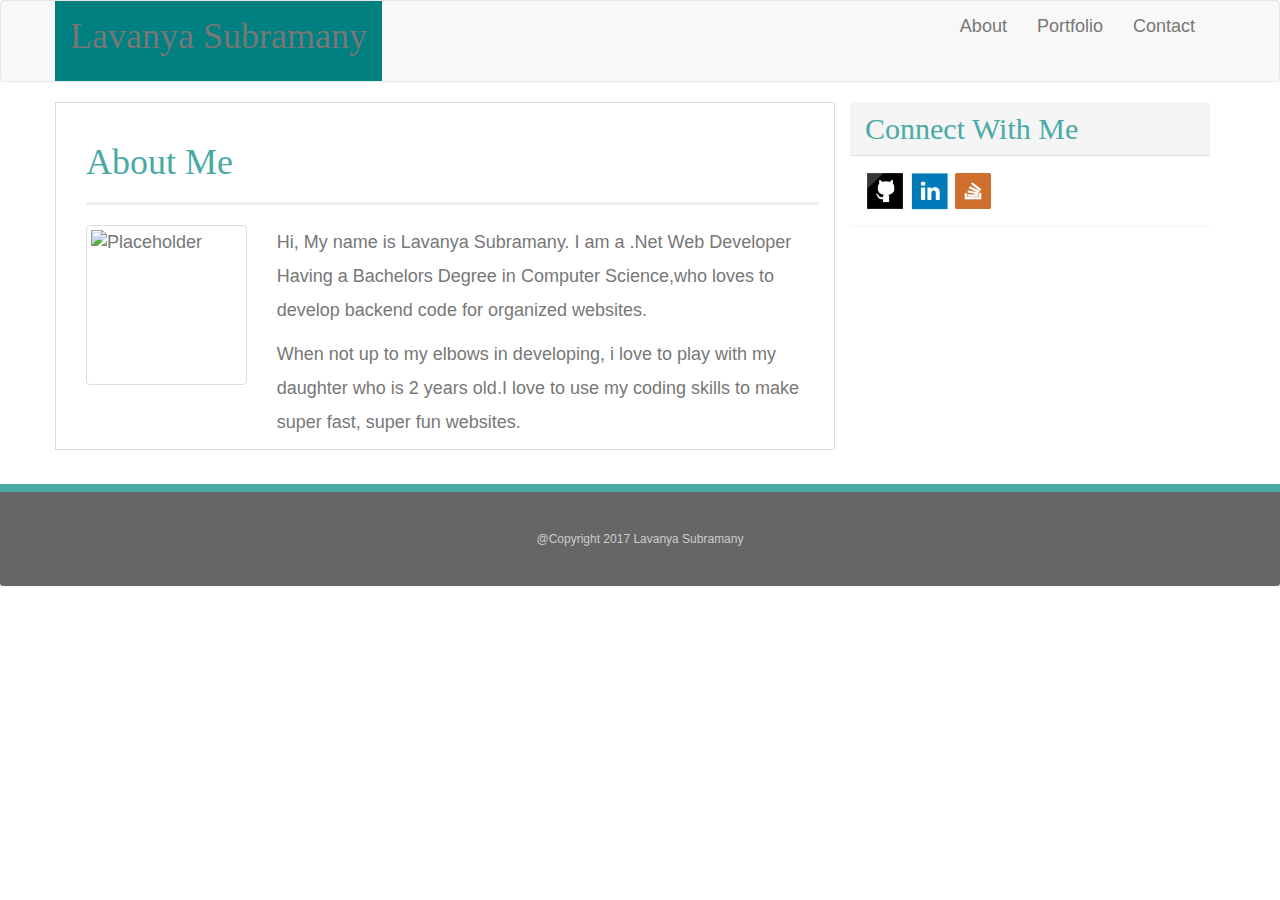
==== index.html @ 01e890f9 "my first submit" ====
<!DOCTYPE html>
<html lang="en-us">

<head>

  <meta charset="UTF-8">
  <meta name="viewport" content="width=device-width, initial-scale=1">

  <title>About | Bootstrap</title>

  <!-- Bootstrap CDN -->
  <link rel="stylesheet" href="https://maxcdn.bootstrapcdn.com/bootstrap/3.3.6/css/bootstrap.min.css">
  <link rel="stylesheet" href="assets/css/style1.css">

</head>

<body>
<div class="wrapper">
  <!-- NAVIGATION ELEMENT  -->
  <nav class="navbar navbar-default">
    <div class="container">
      <div class="navbar-header">
        <a class="navbar-brand" href="#">Lavanya Subramany</a>
      </div>
      <div class="collapse navbar-collapse" id="bs-example-navbar-collapse-1">
        <ul class="nav navbar-nav navbar-right">
          <li><a href="#">About</a></li>
          <li><a href="portfolio.html">Portfolio</a></li>
          <li><a href="contact.html">Contact</a></li>
        </ul>
      </div>
    </div>
  </nav>
  <!-- NAVIGATION ENDS  -->

  <!-- BEGIN BODY  -->
  <div class="container">
    <!--BODY ROW BEGIN  -->
    <div class="row">
      <!-- LEFT HAND SIDE CONTENT  -->
      <div class="col-md-8 main-content">
        <!-- FULL WIDTH HEADLINE TAG  -->
        <div class="page-header">
          <h1>About Me</h1>
        </div>
        <!-- END FULL WIDTH HEADLINE TAG -->
        <!-- BEGIN TWO COLUMN ROW  -->
        <div class="row">
          <!-- LEFT HAND IMAGE  -->
          <div class="col-md-3">
            <img id=bio-image src="assets/images/Lavanya_Profile.JPG" alt="Placeholder" class="img-thumbnail" height="180px" width="180px">
          </div>
          <!-- END LEFT HAND IMAGE  -->

          <!-- BEGIN RIGHT HAND SIDE PARAGRAPH  -->
          <div class="col-md-9">
            <p>Hi, My name is Lavanya Subramany. I am a .Net Web Developer Having a Bachelors Degree in Computer Science,who loves to develop backend code for organized websites.</p>
<p>When not up to my elbows in developing, i love to play with my daughter who is 2 years old.I love to use my coding skills to make super fast, super fun websites.</p>
          </div>
          <!-- END RIGHT HAND SIDE PARAGRAPH  -->
        </div>
        <!-- END ROW THAT THESE COLUMNS ARE IN  -->
      </div>
      <!-- END LEFT HAND SIDE CONTENT  -->


      <!--BEGIN RIGHT HAND SIDE CONTENT AKA PANEL  -->
      <div class="col-md-4">
        <div class="panel panel-default">
          <div class="panel-heading">
            <h1 class="panel-title panelText">Connect With Me</h1>
          </div>
          <div class="panel-body">
            <a href="https://github.com/"><img src="assets/images/github_logo.png" alt="gitHub logo" height="40px" width="40px" ></a>
<a href="https://www.linkedin.com/feed/"><img src="assets/images/linkedin_logo.png" alt="LinkedIn logo" height="40px" width="40px"></a>
<a href="https://stackoverflow.com/users/8305348/lavanya128"><img src="assets/images/stackoverflow_logo.png" alt="StackoverFlow logo" height="36px" width="36px" ></a>
          </div>
        </div>
      </div>
      <!-- END RIGHT HAND SIDE CONTENT  -->

    </div>
    <!--BODY ROW END  -->
  </div>
  <div class="push"></div>
</div>

<br>
  <!--END BODY  -->
<div class="panel panel-default">
  <div class="panel-footer footer">@Copyright 2017 Lavanya Subramany</div>
</div>


  <!-- jQuery CDN -->
  <script src="https://ajax.googleapis.com/ajax/libs/jquery/1.11.3/jquery.min.js"></script>

  <!-- Bootstrap JavaScript CDN -->
  <script src="https://maxcdn.bootstrapcdn.com/bootstrap/3.3.7/js/bootstrap.min.js"></script>
</body>

</html>
---- assets/css/style1.css ----
body {
  font-family: Arial, "Helvetica Neue", Helvetica, sans-serif;
  font-size: 18px;
  line-height: 34px;
  color: #777;
  background: url("assets/images/concrete_seamless.png");
  height: 100%;
}

.main-content{
	border: 1px solid #ddd;
	background-color: white;
}

.navbar-brand{
	background-color: teal;
	font-family:'Georgia', Times, 'Times New Roman', serif;
	height: 80px;
	font-size: 36px;
	padding-top: 25px;
	content: #777;
}

h1{
    color: #4aaaa5;
	font-family:'Georgia', Times, 'Times New Roman', serif;
	border-bottom: 10px;
}

.page-header{
	border-bottom: 3px solid #eee;
}

.panelText{
	color: #4aaaa5;
	font-family:'Georgia', Times, 'Times New Roman', serif;
	font-size: 30px;
}

.panel
{
	border: 0px;
}

#bio-image{
	float: left;
	margin-right: 20px;
	}

	.work {
  position: relative;
  float: left;
  width: 274px;
  margin: 20px 0 25px;
  overflow: auto;
}

.work:nth-child(even) {
  margin-right: 40px;
}

.work img {
  width: 100%;
  border: 0 none;
  opacity: 0.8;
}

.work h3 {
  position: absolute;
  bottom: 20px;
  width: 100%;
  padding: 15px;
  margin-bottom: 0;
  font-weight: 300;
  line-height: 30px;
  color: #fff;
  text-align: center;
  background: #4aaaa5;
  border-bottom: 0;
}

.btn{
	margin-bottom: 30px;
	background-color: teal;
	padding-left: 30px;
	padding-right: 30px;
}

.main-content
{
	padding-left: 30px;
}

.wrapper {
  height: auto !important;
  height: 100%;
  min-height: 100%;
  margin: 0 auto -105px;
}

footer,
.push {
  height: 105px;
}

.footer{
	padding: 30px 0;
  clear: both;
  font-size: 12px;
  color: #fff;
  color: #ccc;
  text-align: center;
  background: #666;
  border-top: 8px solid #4aaaa5;
   
  }
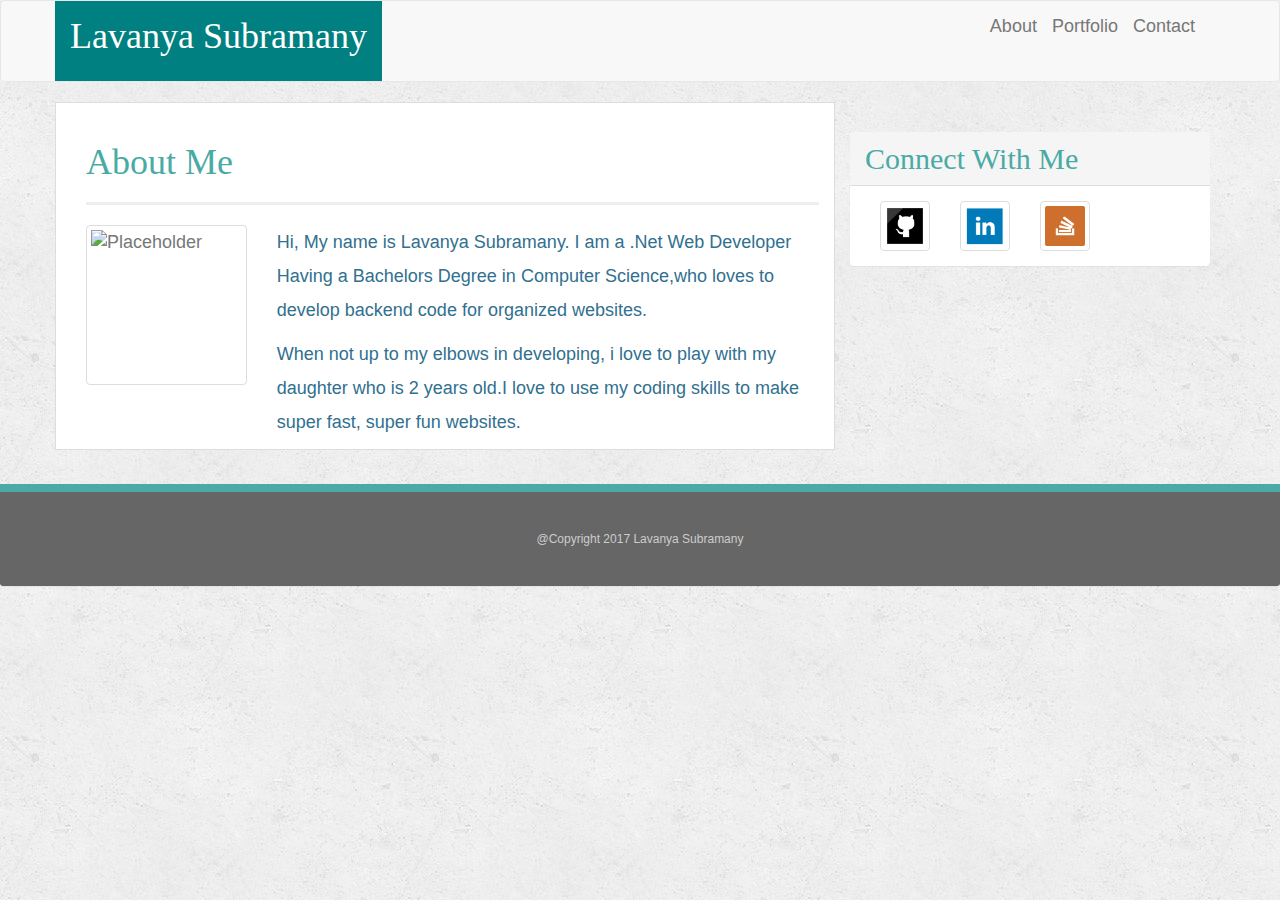
==== commit 2c10859e: "still working" ====
--- a/index.html
+++ b/index.html
@@ -20,13 +20,13 @@
   <nav class="navbar navbar-default">
     <div class="container">
       <div class="navbar-header">
-        <a class="navbar-brand" href="#">Lavanya Subramany</a>
+        <a class="navbar-brand navbar-brand1" href="#">Lavanya Subramany</a>
       </div>
       <div class="collapse navbar-collapse" id="bs-example-navbar-collapse-1">
         <ul class="nav navbar-nav navbar-right">
-          <li><a href="#">About</a></li>
-          <li><a href="portfolio.html">Portfolio</a></li>
-          <li><a href="contact.html">Contact</a></li>
+          <li><a class="navbar-brand" href="#">About</a></li>
+          <li><a class="navbar-brand" href="portfolio.html">Portfolio</a></li>
+          <li><a class="navbar-brand" href="contact.html">Contact</a></li>
         </ul>
       </div>
     </div>
@@ -54,8 +54,8 @@
 
           <!-- BEGIN RIGHT HAND SIDE PARAGRAPH  -->
           <div class="col-md-9">
-            <p>Hi, My name is Lavanya Subramany. I am a .Net Web Developer Having a Bachelors Degree in Computer Science,who loves to develop backend code for organized websites.</p>
-<p>When not up to my elbows in developing, i love to play with my daughter who is 2 years old.I love to use my coding skills to make super fast, super fun websites.</p>
+            <p class="text-info">Hi, My name is Lavanya Subramany. I am a .Net Web Developer Having a Bachelors Degree in Computer Science,who loves to develop backend code for organized websites.</p>
+<p class="text-info">When not up to my elbows in developing, i love to play with my daughter who is 2 years old.I love to use my coding skills to make super fast, super fun websites.</p>
           </div>
           <!-- END RIGHT HAND SIDE PARAGRAPH  -->
         </div>
@@ -71,9 +71,9 @@
             <h1 class="panel-title panelText">Connect With Me</h1>
           </div>
           <div class="panel-body">
-            <a href="https://github.com/"><img src="assets/images/github_logo.png" alt="gitHub logo" height="40px" width="40px" ></a>
-<a href="https://www.linkedin.com/feed/"><img src="assets/images/linkedin_logo.png" alt="LinkedIn logo" height="40px" width="40px"></a>
-<a href="https://stackoverflow.com/users/8305348/lavanya128"><img src="assets/images/stackoverflow_logo.png" alt="StackoverFlow logo" height="36px" width="36px" ></a>
+            <a class="navbar-brand" href="https://github.com/"><img class="img-thumbnail" src="assets/images/github_logo.png" alt="gitHub logo" height="50px" width="50px" ></a>
+<a class="navbar-brand" href="https://www.linkedin.com/feed/"><img class="img-thumbnail" src="assets/images/linkedin_logo.png" alt="LinkedIn logo" height="50px" width="50px"></a>
+<a class="navbar-brand" href="https://stackoverflow.com/users/8305348/lavanya128"><img class="img-thumbnail" src="assets/images/stackoverflow_logo.png" alt="StackoverFlow logo" height="50px" width="50px" ></a>
           </div>
         </div>
       </div>
--- a/assets/css/style1.css
+++ b/assets/css/style1.css
@@ -3,7 +3,7 @@
   font-size: 18px;
   line-height: 34px;
   color: #777;
-  background: url("assets/images/concrete_seamless.png");
+  background: url("../images/concrete_seamless.png");
   height: 100%;
 }
 
@@ -12,7 +12,7 @@
 	background-color: white;
 }
 
-.navbar-brand{
+.navbar-brand1{
 	background-color: teal;
 	font-family:'Georgia', Times, 'Times New Roman', serif;
 	height: 80px;
@@ -61,8 +61,7 @@
 
 .work img {
   width: 100%;
-  border: 0 none;
-  opacity: 0.8;
+    opacity: 0.8;
 }
 
 .work h3 {
@@ -115,3 +114,27 @@
    
   }
 
+  .navbar-default .navbar-brand
+  {
+    color: white;
+  }
+
+  .panel-body{
+    padding-top: 0;
+    padding-bottom: 30px;
+  }
+
+  .col-md-4{
+    margin-top: 30px;
+    margin-left: 0;
+      }
+
+  .col-md-5{
+    margin-top: 30px;
+    margin-left: 0;
+      }
+
+  .col-md-7
+  {float: left;
+  }
+
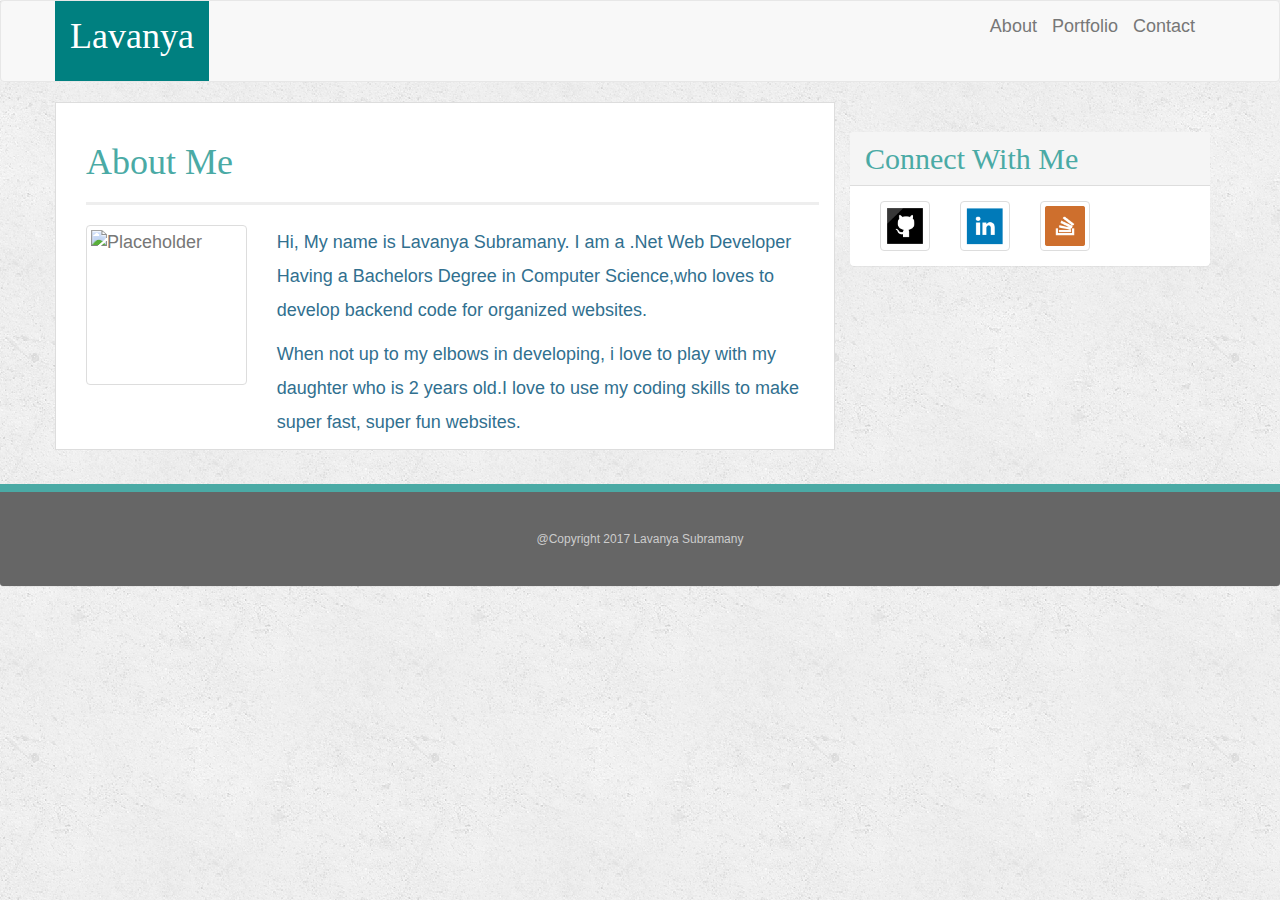
==== commit c6b7f951: "adding to readmes" ====
--- a/index.html
+++ b/index.html
@@ -19,9 +19,10 @@
   <!-- NAVIGATION ELEMENT  -->
   <nav class="navbar navbar-default">
     <div class="container">
-      <div class="navbar-header">
-        <a class="navbar-brand navbar-brand1" href="#">Lavanya Subramany</a>
+     <div class="navbar-header">
+        <a class="navbar-brand navbar-brand1" href="#">Lavanya</a>
       </div>
+      
       <div class="collapse navbar-collapse" id="bs-example-navbar-collapse-1">
         <ul class="nav navbar-nav navbar-right">
           <li><a class="navbar-brand" href="#">About</a></li>
@@ -29,6 +30,7 @@
           <li><a class="navbar-brand" href="contact.html">Contact</a></li>
         </ul>
       </div>
+      
     </div>
   </nav>
   <!-- NAVIGATION ENDS  -->
@@ -38,7 +40,7 @@
     <!--BODY ROW BEGIN  -->
     <div class="row">
       <!-- LEFT HAND SIDE CONTENT  -->
-      <div class="col-md-8 main-content">
+      <div class="col-md-8  main-content">
         <!-- FULL WIDTH HEADLINE TAG  -->
         <div class="page-header">
           <h1>About Me</h1>
@@ -47,7 +49,7 @@
         <!-- BEGIN TWO COLUMN ROW  -->
         <div class="row">
           <!-- LEFT HAND IMAGE  -->
-          <div class="col-md-3">
+          <div class="col-md-3 ">
             <img id=bio-image src="assets/images/Lavanya_Profile.JPG" alt="Placeholder" class="img-thumbnail" height="180px" width="180px">
           </div>
           <!-- END LEFT HAND IMAGE  -->
--- a/assets/css/style1.css
+++ b/assets/css/style1.css
@@ -114,8 +114,7 @@
    
   }
 
-  .navbar-default .navbar-brand
-  {
+  .navbar-default .navbar-brand{
     color: white;
   }
 
@@ -135,6 +134,47 @@
       }
 
   .col-md-7
-  {float: left;
+  {
+    float: left;
   }
 
+  @media screen and (max-width: 768px)
+  {
+    .navbar-right{
+      float: left;
+      width: 100%;
+    }
+     .collapse
+    {
+     width: 100%; 
+    }
+
+    #bs-example-navbar-collapse-1
+    {
+      width: 100%;
+    }
+    .navbar-collapse
+    {
+      width: 100%;
+      float: left;
+    }
+  }
+
+@media screen and (max-width: 640px)
+  {
+    .collapse
+    {
+     width: 100%; 
+    }
+    #bs-example-navbar-collapse-1
+    {
+      display: block;
+      width: 100%;
+    }
+    .navbar-collapse
+    {
+      width: 100%;
+      float: left;
+    }
+  }
+  
